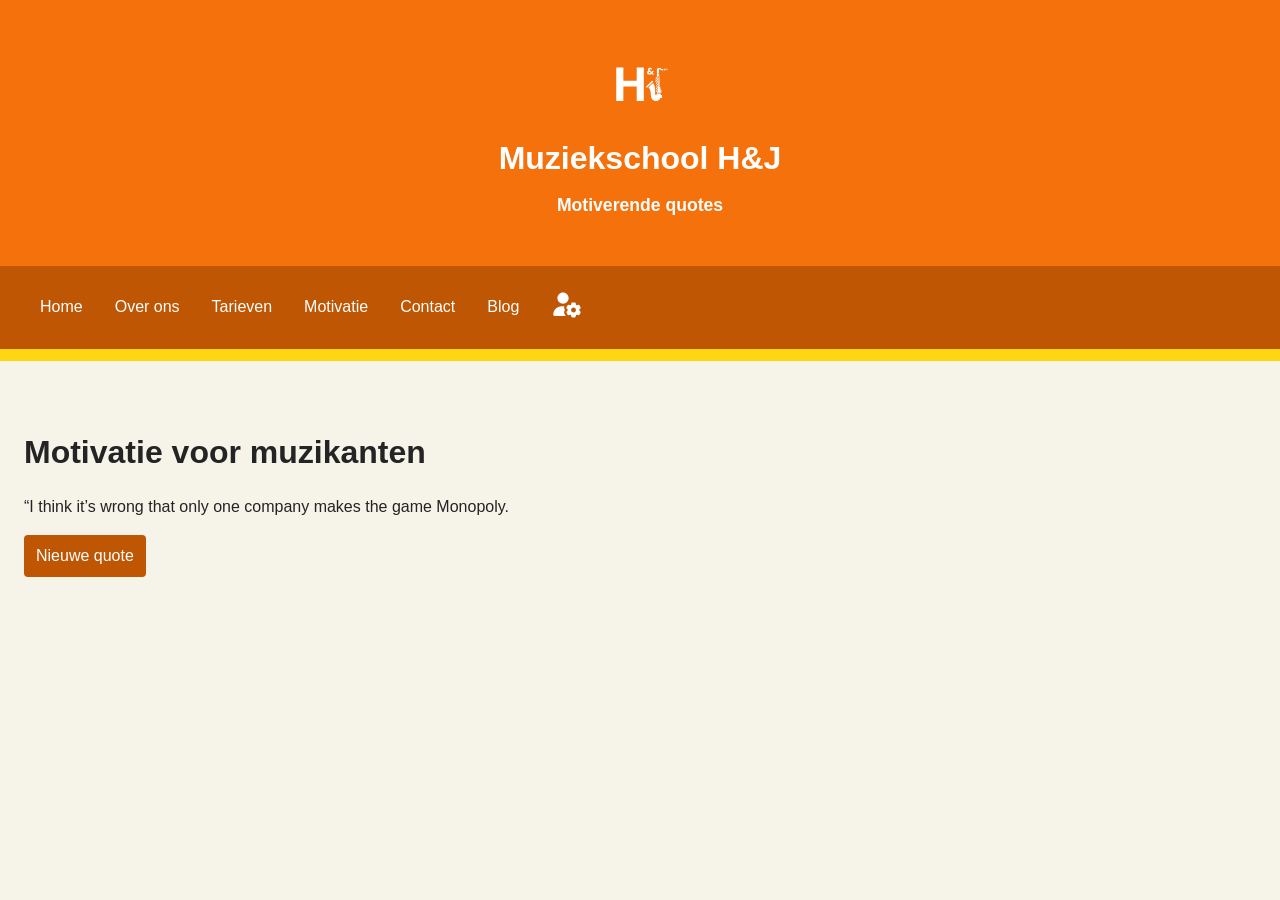
==== motivatie/index.html @ 89607d11 "Add files via upload" ====
<!doctype html>
<html lang="en">
  <head>
    <meta charset="utf-8" />
    <link rel="icon" href="/assets/favicon.svg" type="image/svg+xml" />
    <meta name="viewport" content="width=device-width, initial-scale=1.0" />
    <link rel="stylesheet" href="../css/style.css" />
    <meta name="description" content="Motiverende quotes voor muzikanten." />
    <meta
      http-equiv="Content-Security-Policy"
      content="default-src 'self'; script-src 'self' 'unsafe-inline'; style-src 'self' 'unsafe-inline'; img-src 'self' data:; font-src 'self';"
    />
    <link rel="manifest" href="manifest.json" />
    <title>Motivatie - Muziekschool H&J</title>
    <script defer="defer" src="static/js/main.603a2a94.js"></script>
  </head>
  <body>
    <header>
      <div class="title_section">
        <a href="../index.html"
          ><img src="/assets/logo.svg" alt="Logo Muziekschool H&J" class="logo"
        /></a>
        <h1>Muziekschool H&J</h1>
        <h2 class="subtitle">Motiverende quotes</h2>
      </div>

      <div class="navbar">
        <a href="../index.html">Home</a>
        <a href="../over.html">Over ons</a>
        <a href="../tarieven.html">Tarieven</a>
        <a href="index.html">Motivatie</a>
        <a href="../contact.html">Contact</a>
        <a href="../blog.html">Blog</a>
        <a href="../admin.html"
          ><svg
            xmlns="http://www.w3.org/2000/svg"
            viewBox="0 0 640 640"
            class="icon"
            title="beheeromgeving"
          >
            <path
              d="M256.5 72C322.8 72 376.5 125.7 376.5 192C376.5 258.3 322.8 312 256.5 312C190.2 312 136.5 258.3 136.5 192C136.5 125.7 190.2 72 256.5 72zM226.7 368L286.1 368L287.6 368C274.7 394.8 279.8 426.2 299.1 447.5C278.9 469.8 274.3 503.3 289.7 530.9L312.2 571.3C313.1 572.9 314.1 574.5 315.1 576L78.1 576C61.7 576 48.4 562.7 48.4 546.3C48.4 447.8 128.2 368 226.7 368zM432.6 311.6C432.6 298.3 443.3 287.6 456.6 287.6L504.6 287.6C517.9 287.6 528.6 298.3 528.6 311.6L528.6 317.7C528.6 336.6 552.7 350.5 569.1 341.1L574.1 338.2C585.7 331.5 600.6 335.6 607.1 347.3L629.5 387.5C635.7 398.7 632.1 412.7 621.3 419.5L616.6 422.4C600.4 432.5 600.4 462.3 616.6 472.5L621.2 475.4C632 482.2 635.7 496.2 629.5 507.4L607 547.8C600.5 559.5 585.6 563.7 574 556.9L569.1 554C552.7 544.5 528.6 558.5 528.6 577.4L528.6 583.5C528.6 596.8 517.9 607.5 504.6 607.5L456.6 607.5C443.3 607.5 432.6 596.8 432.6 583.5L432.6 577.6C432.6 558.6 408.4 544.6 391.9 554.1L387.1 556.9C375.5 563.6 360.7 559.5 354.1 547.8L331.5 507.4C325.3 496.2 328.9 482.1 339.8 475.3L344.2 472.6C360.5 462.5 360.5 432.5 344.2 422.4L339.7 419.6C328.8 412.8 325.2 398.7 331.4 387.5L353.9 347.2C360.4 335.5 375.3 331.4 386.8 338.1L391.6 340.9C408.1 350.4 432.3 336.4 432.3 317.4L432.3 311.5zM532.5 447.8C532.5 419.1 509.2 395.8 480.5 395.8C451.8 395.8 428.5 419.1 428.5 447.8C428.5 476.5 451.8 499.8 480.5 499.8C509.2 499.8 532.5 476.5 532.5 447.8z"
            />
          </svg>
        </a>
      </div>
      <hr />
    </header>
    <div class="container-motivatie"><div id="root"></div></div>
  </body>
</html>
---- css/style.css ----
:root {
  --primary-color: #3498db;
  --d-orange: #bf5604;
  --orange: #f5710b;
  --l-orange: #ffb986;
  --yellow: #fed613;
  --background-color: #f6f3e9;
  --text-color: #242424;
  --text-white: #ffffff;
}

* {
  box-sizing: border-box;
}

html {
  font-size: 16px;
}

body {
  font-family: "poppins", sans-serif;
  line-height: 1.4;
  color: var(--text-color);
  background-color: var(--background-color);
  margin: 0;
}

h2 {
  font-size: 2em;
  font-weight: 800;
}

h3 {
  font-size: 1.3em;
}

.title_section {
  background-color: var(--orange);
  color: var(--text-white);
  display: flex;
  flex-direction: column;
  align-items: center;
  padding: 48px 0;
  width: 100%;
  gap: 12px;
}

.title_section h2 {
  font-size: 1.1em;
}

.title_section h1,
.title_section h2 {
  margin: 0;
}

.logo {
  height: 70px;
}

.navbar {
  background-color: var(--d-orange);
  color: var(--text-white);
  display: flex;
  flex-direction: column;
  align-items: center;
  padding: 12px 24px;
}

.navbar a {
  color: var(--text-white);
  text-decoration: none;
  padding: 0.7em 1em;
  transition: color 0.3s ease;
}

.navbar a:hover {
  color: var(--l-orange);
}

hr {
  border: 6px solid var(--yellow);
  margin: 0;
}

.container {
  color: var(--text-color);
  display: flex;
  flex-direction: column;
}

.info {
  padding: 48px 24px;
  background-color: var(--l-orange);
}

.welcome {
  padding: 48px 24px;
}

.welcome h2 {
  color: var(--d-orange);
}
.info_img {
  width: 100%;
  margin-top: 24px;
}
.welcome_img {
  width: 50%;
  margin: 24px auto;
}

.intro {
  background-color: var(--l-orange);
  padding: 48px 24px;
}

.intro_img {
  width: 100%;
}

.docenten {
  padding: 48px 24px;
}

.docenten h2 {
  color: var(--d-orange);
  margin: 0;
  margin-top: 1.2em;
}

.img_text_container {
  display: block;
}

.img_text_container p {
  margin: 0;
}

.docenten img {
  margin-bottom: 10px;
  max-width: 150px;
  object-fit: contain;
  align-items: center;
}

.img_hannah {
  float: right;
  margin-left: 20px;
}

.img_jesse {
  float: left;
  margin-right: 20px;
}

.tarieven {
  background-color: var(--l-orange);
  padding: 48px 24px;
}

.tarieven hr,
.voorwaarden hr {
  border: 1px solid lightgrey;
  margin: 8px 0;
}

.voorwaarden {
  padding: 48px 24px;
}

.voorwaarden h2 {
  color: var(--d-orange);
}

.adres {
  background-color: var(--l-orange);
  padding: 48px 24px;
}
.adres a {
  text-decoration: none;
  cursor: pointer;
  color: var(--d-orange);
}

iframe {
  width: 100%;
  height: 400px;
  margin-top: 2em;
}

.contact {
  padding: 48px 24px;
}

.contact h2 {
  color: var(--d-orange);
}

.subtitle {
  font-size: 1.1em;
}

form {
  width: 100%;
  display: flex;
  flex-direction: column;
  gap: 8px;
}

.item {
  display: flex;
  flex-direction: column;
  gap: 0.5em;
  width: 100%;
}

input,
textarea,
select {
  width: 100%;
  padding: 12px;
  border-radius: 4px;
  border: 1px solid lightgrey;
  font-family: "poppins", sans-serif;
  color: var(--text-color);
}

input#image {
  border: none;
}

.form-group {
  display: flex;
  flex-direction: column;
  gap: 4px;
}

.color-pickers {
  display: flex;
  flex-direction: row;
  gap: 60px;
}

.color-item {
  display: flex;
  flex-direction: column;
}

input#text-color,
input#bg-color {
  height: 35px;
  padding: 0;
  width: 50px;
  border: none;
}

.submit_btn,
.read-more {
  background-color: var(--d-orange);
  color: var(--text-white);
  border: none;
  padding: 12px;
  border-radius: 4px;
  font-size: 1em;
  cursor: pointer;
  margin-top: 24px;
}
footer {
  background-color: var(--d-orange);
  color: var(--text-color);
  text-align: center;
  padding: 24px;
}

.container-motivatie {
  padding: 48px 24px;
}

.quoteButton {
  background-color: var(--d-orange);
  color: var(--text-white);
  border: none;
  padding: 12px;
  border-radius: 4px;
  font-size: 1em;
  cursor: pointer;
}

.container-blog {
  padding: 48px 24px;
}

article {
  background-color: #ffb98687;
  border-radius: 8px;
  padding: 36px 24px;
  margin-bottom: 16px;
  width: 100%;
  font-size: 1.2em;
  opacity: 0;
}

article h2 {
  font-size: 1.2em;
  margin: 16px 0;
}

article img {
  width: 100%;
  border-radius: 4px;
}

.add-article-btn {
  color: var(--text-color);
}

.add-article-btn:hover {
  color: var(--d-orange);
}

.full-text {
  display: none;
}

#articles {
  display: flex;
  flex-direction: column;
  gap: 24px;
  margin-top: 24px;
}

#articles.show .full-text {
  display: block;
}

#articles.show {
  flex-direction: column-reverse;
}

#back {
  background-color: var(--d-orange);
  color: var(--text-white);
  border: none;
  padding: 12px;
  border-radius: 4px;
  font-size: 1em;
  cursor: pointer;
  margin-top: 24px;
}

.error-message {
  color: red;
  display: block;
  height: 1rem;
}

.icon {
  width: 30px;
  height: 30px;
  fill: white;
}

.beheer {
  padding: 48px 24px;
}

@media (min-width: 1024px) {
  .navbar {
    flex-direction: row;
    padding: 12px 24px;
    justify-content: flex-start;
  }

  .container {
    flex-direction: row;
  }

  .sidebar {
    width: 25%;
  }

  .main {
    width: 75%;
  }

  .docenten img {
    margin-bottom: 10px;
    max-width: 300px;
  }

  form {
    align-items: flex-start;
  }
  #articles {
    flex-direction: row;
    justify-content: space-around;
    align-items: flex-start;
    flex-wrap: wrap;
    gap: 20px;
  }

  article {
    flex: 0 1 calc(25% - 20px);
  }

  .form-group {
    width: 50%;
  }
}
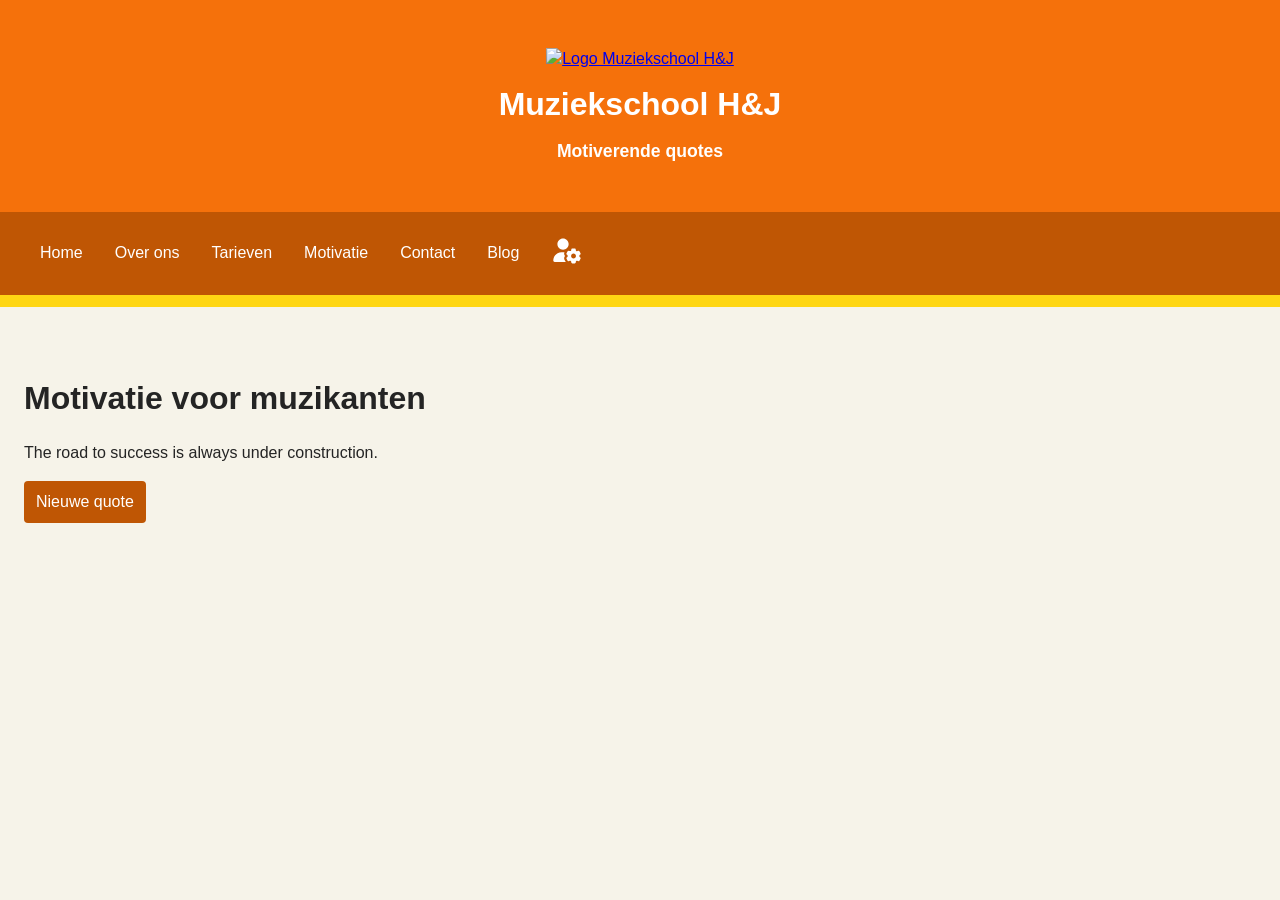
==== commit 939ce867: "Fix logo image source path in index.html" ====
--- a/motivatie/index.html
+++ b/motivatie/index.html
@@ -18,7 +18,7 @@
     <header>
       <div class="title_section">
         <a href="../index.html"
-          ><img src="/assets/logo.svg" alt="Logo Muziekschool H&J" class="logo"
+          ><img src="assets/logo.svg" alt="Logo Muziekschool H&J" class="logo"
         /></a>
         <h1>Muziekschool H&J</h1>
         <h2 class="subtitle">Motiverende quotes</h2>
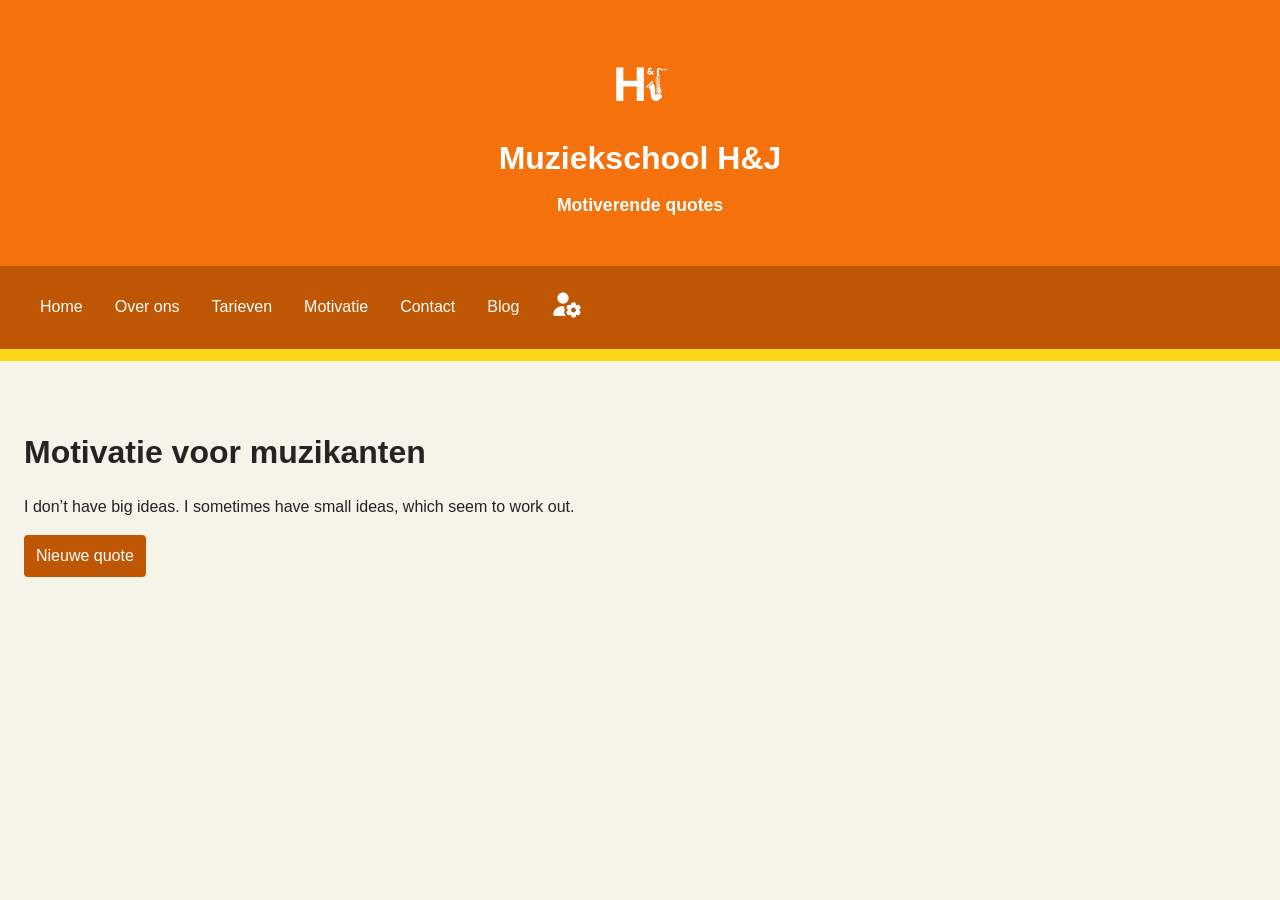
==== commit 90b377fa: "Update logo image source path in index.html" ====
--- a/motivatie/index.html
+++ b/motivatie/index.html
@@ -18,7 +18,7 @@
     <header>
       <div class="title_section">
         <a href="../index.html"
-          ><img src="assets/logo.svg" alt="Logo Muziekschool H&J" class="logo"
+          ><img src="../assets/logo.svg" alt="Logo Muziekschool H&J" class="logo"
         /></a>
         <h1>Muziekschool H&J</h1>
         <h2 class="subtitle">Motiverende quotes</h2>
